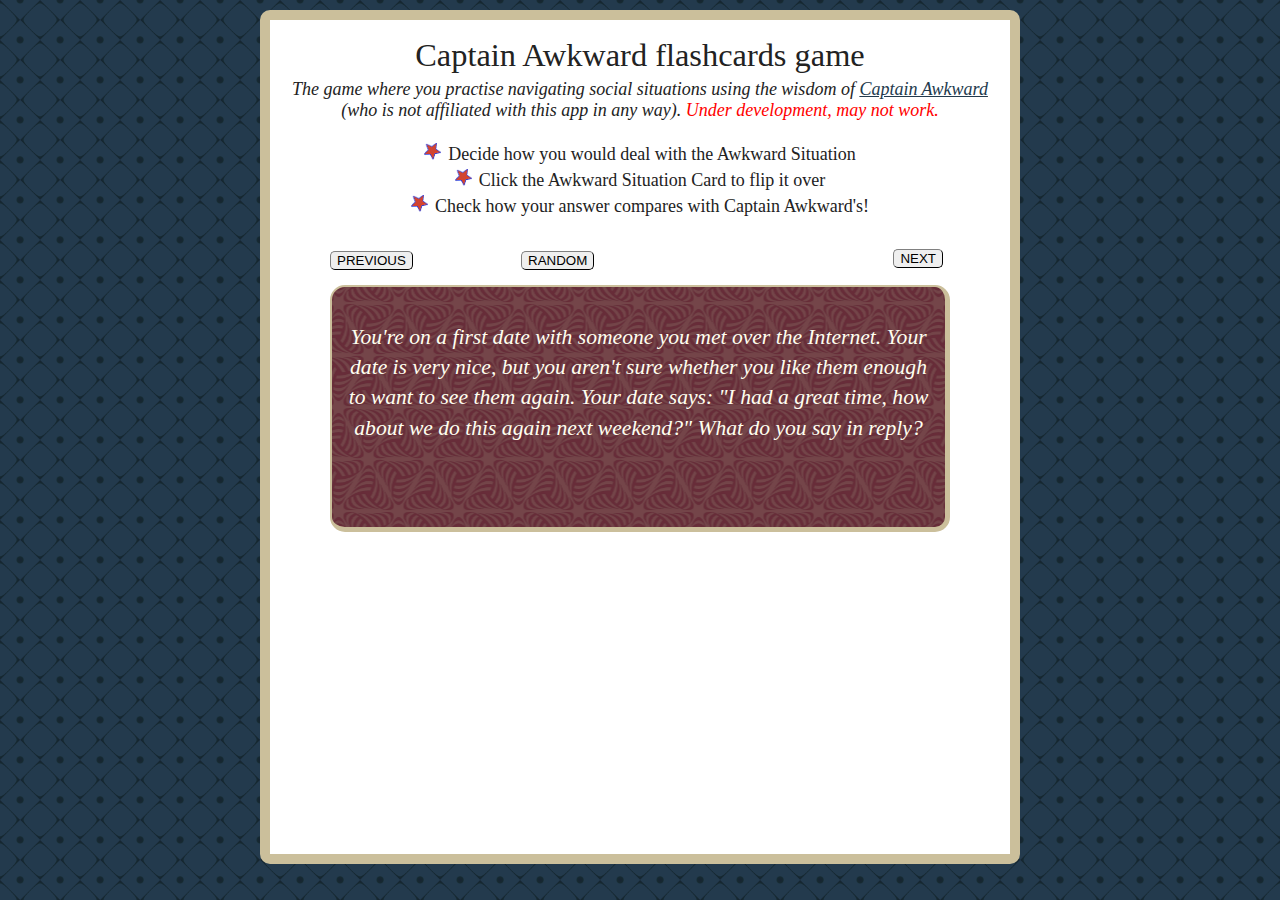
==== index.html @ a15573b4 "Initial commit" ====
<!DOCTYPE html>

<html>

<head>
<meta http-equiv="Content-Type" content="text/html;charset=utf-8"></meta>
<title>Flashcards | Captain Awkward</title>
<meta name="description" content="The game where you practise navigating social situations using the wisdom of Captain Awkward.">
<link rel="icon" type="image/png" href="icon.png">
<link rel="stylesheet" type="text/css" href="style.css">

<script type="text/javascript" src="jquery-1.9.0.min.js"></script>
<script type="text/javascript" src="questionsAndAnswers.js"></script>
<script type="text/javascript" src="flashcards.js"></script>
</head>

<body onload="init()">

<div id="container">

<h1>Captain Awkward flashcards game</h1>

<p class="tagline">The game where you practise navigating social situations using the wisdom of <a href="http://captainawkward.com">Captain Awkward</a> <span class="small">(who is not affiliated with this app in any way)</span>. <span style="color:red">Under development, may not work.</span></p>

<div id="instructions">
    <ul id="think" style="text-align:center;margin:0px auto;">
        <li>Decide how you would deal with the Awkward Situation</li>
        <li>Click the Awkward Situation Card to flip it over</li>
        <li>Check how your answer compares with Captain Awkward's!</li>
    </ul>
</div> <!--#instructions-->

<div id="cardContainer">

    <div id="navigation" style="width:100%;">
        <div style="width:33%;float:left;">
            <button style="margin-left:40px;" onclick="previousCard()">PREVIOUS</button>
        </div>
        <div style="width:33%;float:left;">
            <button onclick="randomCard()">RANDOM</button>
        </div>
        <div style="width:33%;float:left;">
            <button style="float:right;margin-right:40px;" onclick="nextCard()">NEXT</button>
        </div>
        <div style="clear:both"></div>
    </div> <!--#navigation-->

    <div id="card" onclick="flipCard()">
        <!--
        <img src="heartLaurel.png" style="width:70px;float:left;opacity:0.8;">
        <br>
        -->
        <p id="question"></p>
        <p style="text-align:right;padding:5px;">
            <a href="" style="visibility:hidden;" id="link">Source</a>
        </p>
        <!--
        <img src="heartLaurel.png" style="width:70px;float:right;opacity:0.8;">
        -->
        <div style="clear:both;"></div>
    </div> <!--#card-->

</div> <!--#cardContainer-->

</div> <!--#container-->
</body>
</html>
---- style.css ----
* {
    margin:0px;
    padding:0px;
    border: 0px;
}
body {
    color: #222;
    background-color: #233a4d;
    background-image: url("blackDiamondOverlay.png");
    font-family: Georgia, serif;
    font-size: 18px;
}
#container {
    min-width:200px;
    max-width:700px;
    margin:10px auto;
    padding:2px 20px;
    padding-bottom:100px;
    background-color: #fff;
    border-radius: 10px;
    border: 10px solid #cbbf9b;    
}
h1 {
    font-size:1.8em;
    font-weight:normal;
    text-align: center;
    padding: 15px 0px;
    padding-bottom: 0px;
}
h2, h3 {
    font-size:1.3em;
    font-weight:normal;
    padding: 15px 0px;
}
p {
    padding: 15px 0px;
}
p.tagline {
    font-size:1em;
    font-weight:normal;
    font-style: italic;
    text-align: center;
    padding: 5px 0px;
}
a {
    color: #233a4d;
    text-decoration: underline;
    font-weight: normal;
}
a:hover {
    color: #bf2001;
}
button {
    padding: 1px 6px;
    border-radius: 5px;
    border-top: 1px solid grey;
    border-left: 1px solid grey;
    border-right: 1px solid black;
    border-bottom: 1px solid black;
    cursor: pointer;
}
div#instructions {
    padding: 15px 0px;
}
div#instructions li {
    list-style-type:circle;
    list-style-image:url("casinoStar.png");
    list-style-position:inside;
    padding: 2px 0px;
}
div#cardContainer {
    min-height: 500px;
    padding: 10px 0px;
}
div#navigation {
    padding: 5px 0px;
}
div#card {
    padding: 20px 10px;
    margin: 10px 40px;
    min-height: 200px;
    color: #222;
    background-color: #faf6ec;
    background-image:url('star.png');
    background-repeat: no-repeat;
    background-position: center;
    border-radius:15px;
    border-top: 2px solid #cbbf9b;
    border-left: 2px solid #cbbf9b;
    border-right: 2px solid #9a9276;
    border-bottom: 2px solid #9a9276;
    cursor: pointer;
}
div#card.dark {
    color: #fffff0;
    background-color: #4d2323;
    background-color: #000;
    background-image:url('patternCooler.png');
    background-repeat: repeat;
    border-top: 2px solid #cbbf9b;
    border-left: 2px solid #cbbf9b;
    border-right: 5px solid #cbbf9b;
    border-bottom: 5px solid #cbbf9b;
}
div#card p {
    font-style: italic;
    font-size: 1.2em;
    line-height: 1.4em;
    text-align:center;
    padding: 15px 0px;
}
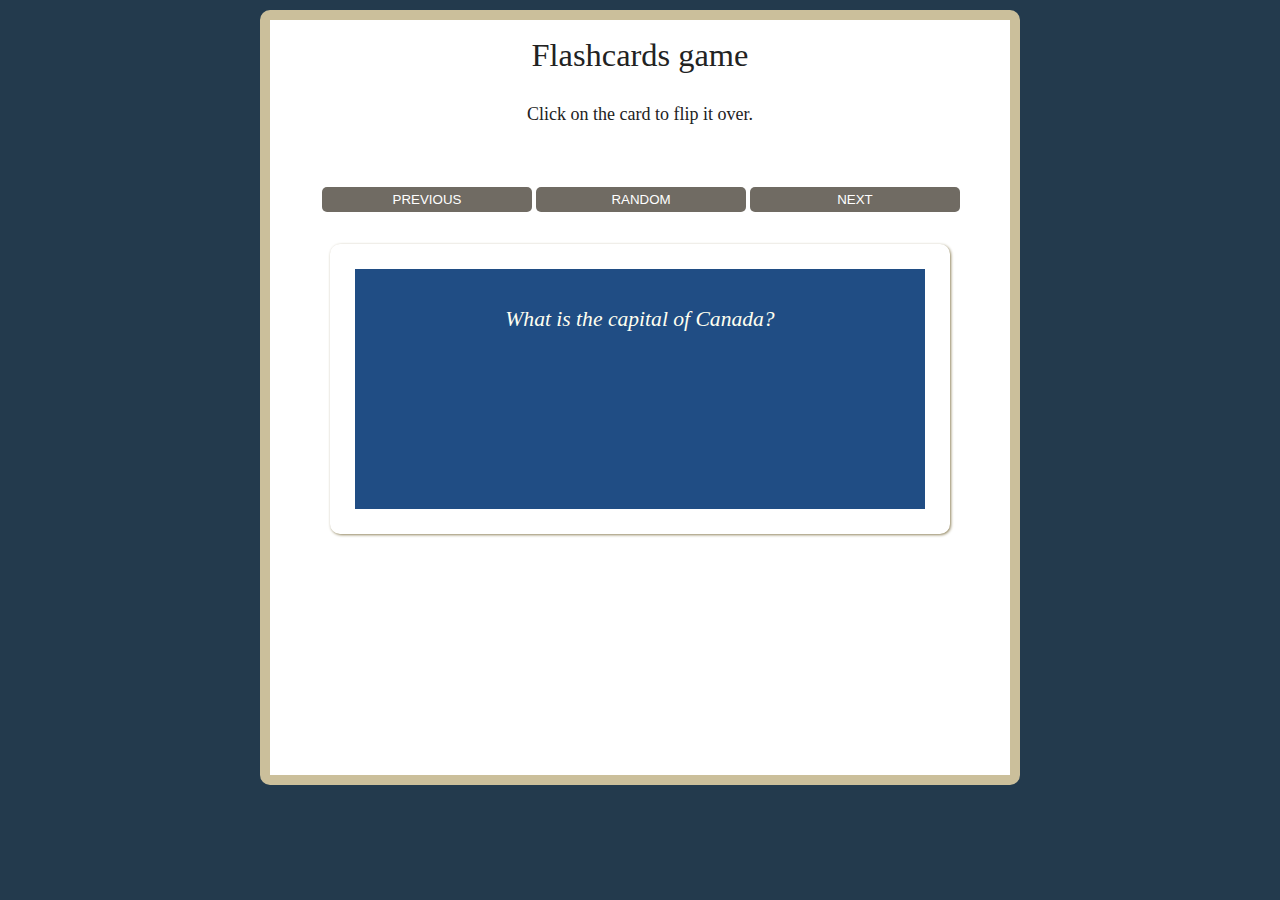
==== commit ddc3c402: "foo" ====
--- a/index.html
+++ b/index.html
@@ -4,13 +4,12 @@
 
 <head>
 <meta http-equiv="Content-Type" content="text/html;charset=utf-8"></meta>
-<title>Flashcards | Captain Awkward</title>
-<meta name="description" content="The game where you practise navigating social situations using the wisdom of Captain Awkward.">
-<link rel="icon" type="image/png" href="icon.png">
+<title>Flashcards</title>
+<meta name="description" content="Flashcards">
+<link rel="icon" type="image/png" href="FIXME">
 <link rel="stylesheet" type="text/css" href="style.css">
 
 <script type="text/javascript" src="jquery-1.9.0.min.js"></script>
-<script type="text/javascript" src="questionsAndAnswers.js"></script>
 <script type="text/javascript" src="flashcards.js"></script>
 </head>
 
@@ -18,45 +17,33 @@
 
 <div id="container">
 
-<h1>Captain Awkward flashcards game</h1>
-
-<p class="tagline">The game where you practise navigating social situations using the wisdom of <a href="http://captainawkward.com">Captain Awkward</a> <span class="small">(who is not affiliated with this app in any way)</span>. <span style="color:red">Under development, may not work.</span></p>
+<h1>Flashcards game</h1>
 
 <div id="instructions">
-    <ul id="think" style="text-align:center;margin:0px auto;">
-        <li>Decide how you would deal with the Awkward Situation</li>
-        <li>Click the Awkward Situation Card to flip it over</li>
-        <li>Check how your answer compares with Captain Awkward's!</li>
-    </ul>
+    <p>Click on the card to flip it over.</p>
 </div> <!--#instructions-->
 
 <div id="cardContainer">
 
-    <div id="navigation" style="width:100%;">
-        <div style="width:33%;float:left;">
-            <button style="margin-left:40px;" onclick="previousCard()">PREVIOUS</button>
+    <div id="navigation">
+        <div class="navButton">
+            <button onclick="previousCard()">PREVIOUS</button>
         </div>
-        <div style="width:33%;float:left;">
+        <div class="navButton">
             <button onclick="randomCard()">RANDOM</button>
         </div>
-        <div style="width:33%;float:left;">
-            <button style="float:right;margin-right:40px;" onclick="nextCard()">NEXT</button>
+        <div class="navButton">
+            <button onclick="nextCard()">NEXT</button>
         </div>
         <div style="clear:both"></div>
     </div> <!--#navigation-->
 
+
     <div id="card" onclick="flipCard()">
-        <!--
-        <img src="heartLaurel.png" style="width:70px;float:left;opacity:0.8;">
-        <br>
-        -->
         <p id="question"></p>
-        <p style="text-align:right;padding:5px;">
-            <a href="" style="visibility:hidden;" id="link">Source</a>
+        <p>
+            <a href="" id="link">Source</a>
         </p>
-        <!--
-        <img src="heartLaurel.png" style="width:70px;float:right;opacity:0.8;">
-        -->
         <div style="clear:both;"></div>
     </div> <!--#card-->
 
--- a/style.css
+++ b/style.css
@@ -6,8 +6,8 @@
 body {
     color: #222;
     background-color: #233a4d;
-    background-image: url("blackDiamondOverlay.png");
     font-family: Georgia, serif;
+    font-family: Palatino, serif;
     font-size: 18px;
 }
 #container {
@@ -35,13 +35,6 @@
 p {
     padding: 15px 0px;
 }
-p.tagline {
-    font-size:1em;
-    font-weight:normal;
-    font-style: italic;
-    text-align: center;
-    padding: 5px 0px;
-}
 a {
     color: #233a4d;
     text-decoration: underline;
@@ -50,30 +43,39 @@
 a:hover {
     color: #bf2001;
 }
-button {
-    padding: 1px 6px;
-    border-radius: 5px;
-    border-top: 1px solid grey;
-    border-left: 1px solid grey;
-    border-right: 1px solid black;
-    border-bottom: 1px solid black;
-    cursor: pointer;
-}
+
 div#instructions {
     padding: 15px 0px;
 }
-div#instructions li {
-    list-style-type:circle;
-    list-style-image:url("casinoStar.png");
-    list-style-position:inside;
-    padding: 2px 0px;
+div#instructions p {
+    text-align:center;
+}
+
+div#navigation {
+    padding: 20px 30px;
+    width: 100%;
+}
+div.navButton {
+    width: 30%;
+    float: left;
+    margin: 2px;
+}
+button {
+    padding: 5px 9px;
+    border-radius: 5px;
+    cursor: pointer;
+    color: #fff;
+    background-color: #706757;
+    background-color: #706b63;
+    width: 100%;
+}
+button:hover {
+    color: #ff0;
+    box-shadow: 1px 2px #ff0;
 }
 div#cardContainer {
     min-height: 500px;
     padding: 10px 0px;
-}
-div#navigation {
-    padding: 5px 0px;
 }
 div#card {
     padding: 20px 10px;
@@ -81,26 +83,26 @@
     min-height: 200px;
     color: #222;
     background-color: #faf6ec;
-    background-image:url('star.png');
-    background-repeat: no-repeat;
-    background-position: center;
-    border-radius:15px;
-    border-top: 2px solid #cbbf9b;
-    border-left: 2px solid #cbbf9b;
-    border-right: 2px solid #9a9276;
-    border-bottom: 2px solid #9a9276;
+    border-radius:10px;
+    border: 25px solid #fff;
+    box-shadow: 1px 1px 3px #92865f;
     cursor: pointer;
 }
-div#card.dark {
+div#card.c0 {
     color: #fffff0;
-    background-color: #4d2323;
-    background-color: #000;
-    background-image:url('patternCooler.png');
-    background-repeat: repeat;
-    border-top: 2px solid #cbbf9b;
-    border-left: 2px solid #cbbf9b;
-    border-right: 5px solid #cbbf9b;
-    border-bottom: 5px solid #cbbf9b;
+    background-color: #ce3d1c;
+}
+div#card.c1 {
+    color: #fffff0;
+    background-color: #4c880c;
+}
+div#card.c2 {
+    color: #fffff0;
+    background-color: #204d84;
+}
+div#card.c3 {
+    color: #fffff0;
+    background-color: #972d57;
 }
 div#card p {
     font-style: italic;
@@ -108,4 +110,4 @@
     line-height: 1.4em;
     text-align:center;
     padding: 15px 0px;
-}
+}    box-shadow: 1px 1px 1px #ff0;
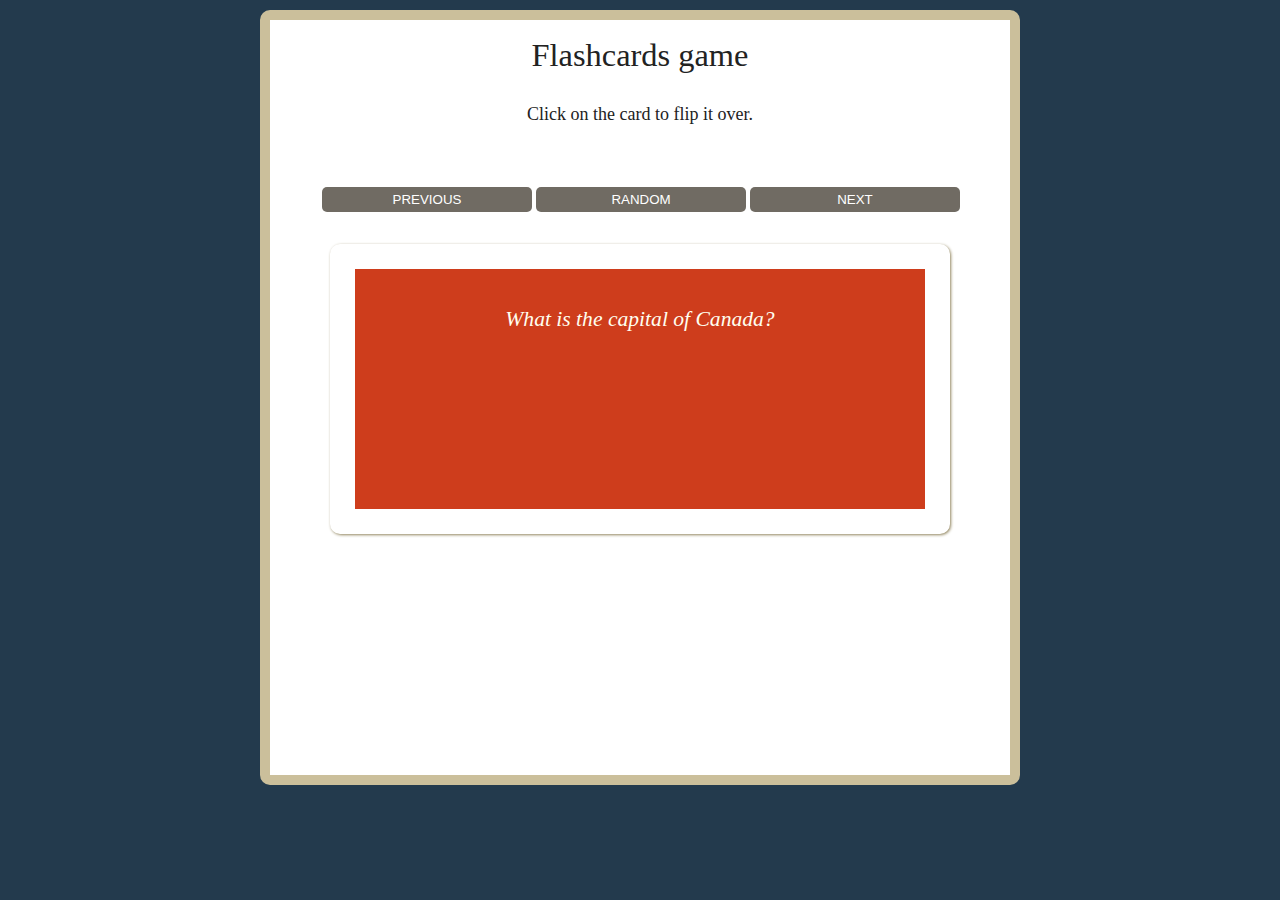
==== commit 54130554: "simplified a few things" ====
--- a/index.html
+++ b/index.html
@@ -38,12 +38,8 @@
         <div style="clear:both"></div>
     </div> <!--#navigation-->
 
-
     <div id="card" onclick="flipCard()">
         <p id="question"></p>
-        <p>
-            <a href="" id="link">Source</a>
-        </p>
         <div style="clear:both;"></div>
     </div> <!--#card-->
 
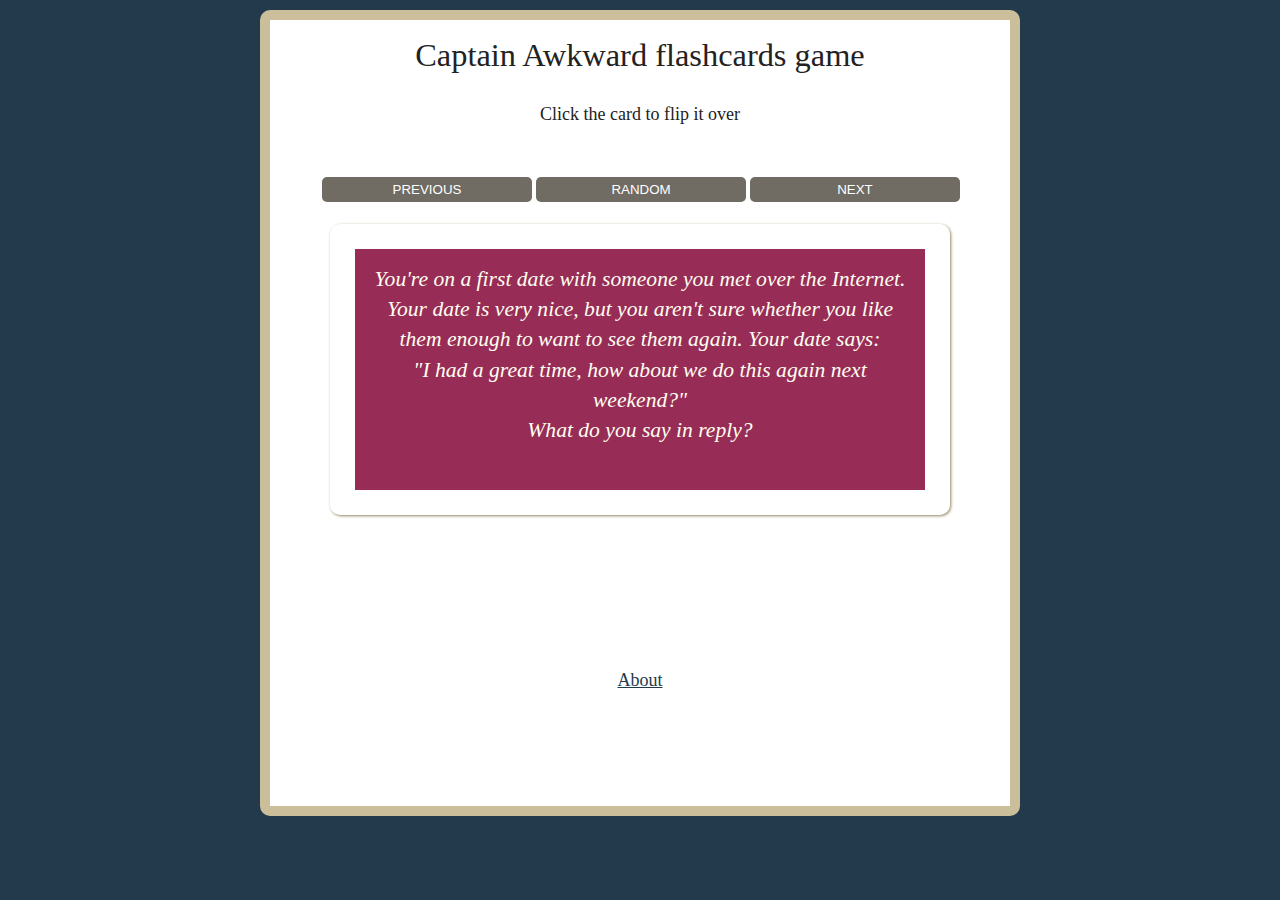
==== commit 7db64802: "simplified javascript and css" ====
--- a/index.html
+++ b/index.html
@@ -4,8 +4,8 @@
 
 <head>
 <meta http-equiv="Content-Type" content="text/html;charset=utf-8"></meta>
-<title>Flashcards</title>
-<meta name="description" content="Flashcards">
+<title>Flashcards of Awkward</title>
+<meta name="description" content="Captain Awkward flashcards game">
 <link rel="icon" type="image/png" href="FIXME">
 <link rel="stylesheet" type="text/css" href="style.css">
 
@@ -17,10 +17,10 @@
 
 <div id="container">
 
-<h1>Flashcards game</h1>
+<h1>Captain Awkward flashcards game</h1>
 
 <div id="instructions">
-    <p>Click on the card to flip it over.</p>
+        <p>Click the card to flip it over</p>
 </div> <!--#instructions-->
 
 <div id="cardContainer">
@@ -39,12 +39,16 @@
     </div> <!--#navigation-->
 
     <div id="card" onclick="flipCard()">
-        <p id="question"></p>
+        <div id="question"></div>
         <div style="clear:both;"></div>
     </div> <!--#card-->
 
 </div> <!--#cardContainer-->
 
+<p style="text-align:center">
+<a href="http://foofurple.com/captain-awkward-flashcards/about.html">About</a>
+</p>
+
 </div> <!--#container-->
 </body>
 </html>
--- a/style.css
+++ b/style.css
@@ -43,14 +43,12 @@
 a:hover {
     color: #bf2001;
 }
-
 div#instructions {
     padding: 15px 0px;
 }
 div#instructions p {
     text-align:center;
 }
-
 div#navigation {
     padding: 20px 30px;
     width: 100%;
@@ -65,21 +63,19 @@
     border-radius: 5px;
     cursor: pointer;
     color: #fff;
-    background-color: #706757;
     background-color: #706b63;
     width: 100%;
 }
 button:hover {
-    color: #ff0;
-    box-shadow: 1px 2px #ff0;
+    background-color: #7d7870;
 }
 div#cardContainer {
     min-height: 500px;
-    padding: 10px 0px;
 }
 div#card {
-    padding: 20px 10px;
-    margin: 10px 40px;
+    padding: 0px 10px;
+    margin: 0px 40px;
+    padding-bottom: 30px;
     min-height: 200px;
     color: #222;
     background-color: #faf6ec;
@@ -87,6 +83,10 @@
     border: 25px solid #fff;
     box-shadow: 1px 1px 3px #92865f;
     cursor: pointer;
+}
+div#card h2 {
+    padding-top: 0px;
+    padding-bottom: 8px;
 }
 div#card.c0 {
     color: #fffff0;
@@ -104,10 +104,10 @@
     color: #fffff0;
     background-color: #972d57;
 }
-div#card p {
+div#question {
     font-style: italic;
     font-size: 1.2em;
     line-height: 1.4em;
-    text-align:center;
+    text-align: center;
     padding: 15px 0px;
-}    box-shadow: 1px 1px 1px #ff0;
+}
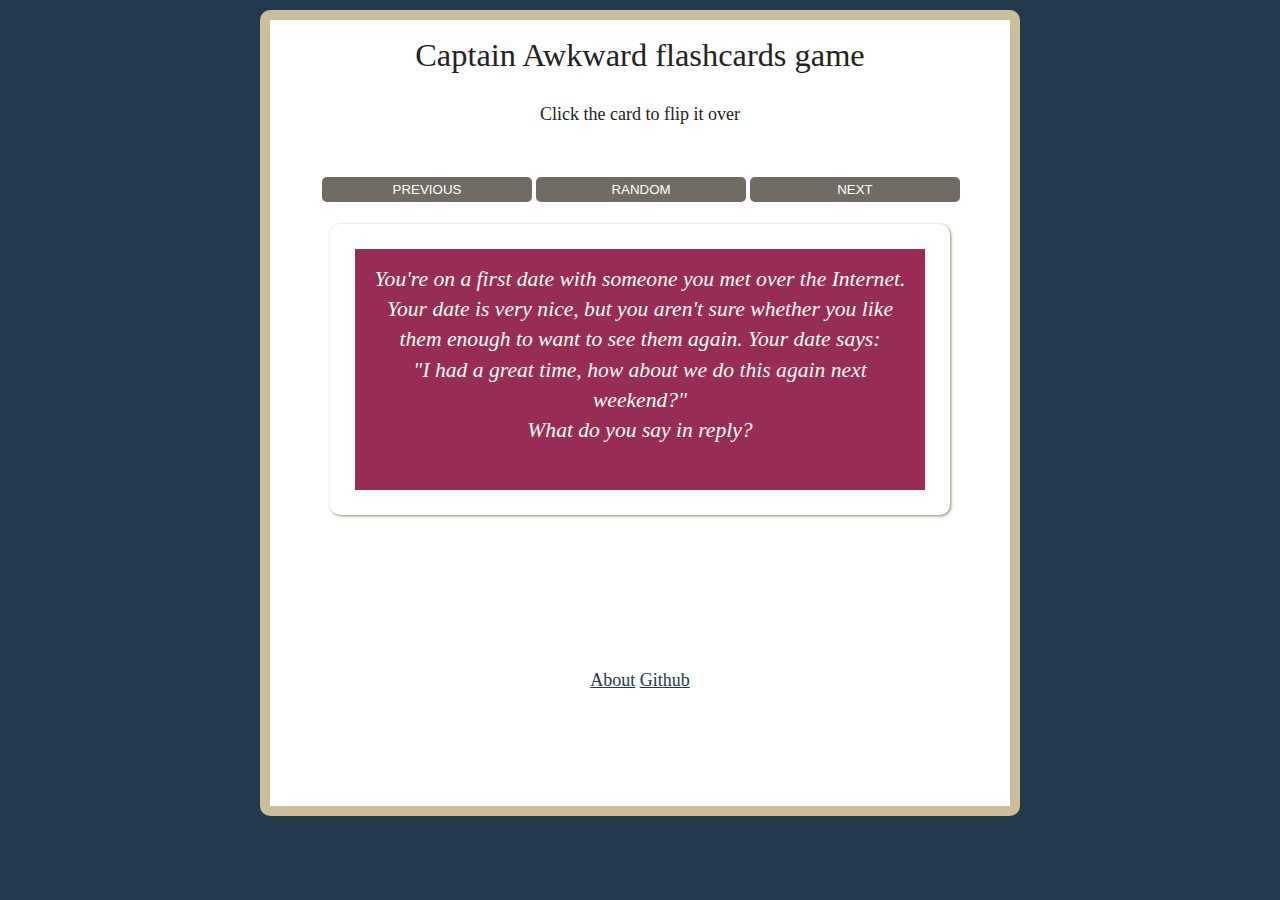
==== commit 514d1429: "tweaks" ====
--- a/index.html
+++ b/index.html
@@ -46,7 +46,8 @@
 </div> <!--#cardContainer-->
 
 <p style="text-align:center">
-<a href="http://foofurple.com/captain-awkward-flashcards/about.html">About</a>
+<a href="http://foofurple.com/flashcards/about.html">About</a> 
+<a href="https://github.com/anarres/flashcards">Github</a>
 </p>
 
 </div> <!--#container-->
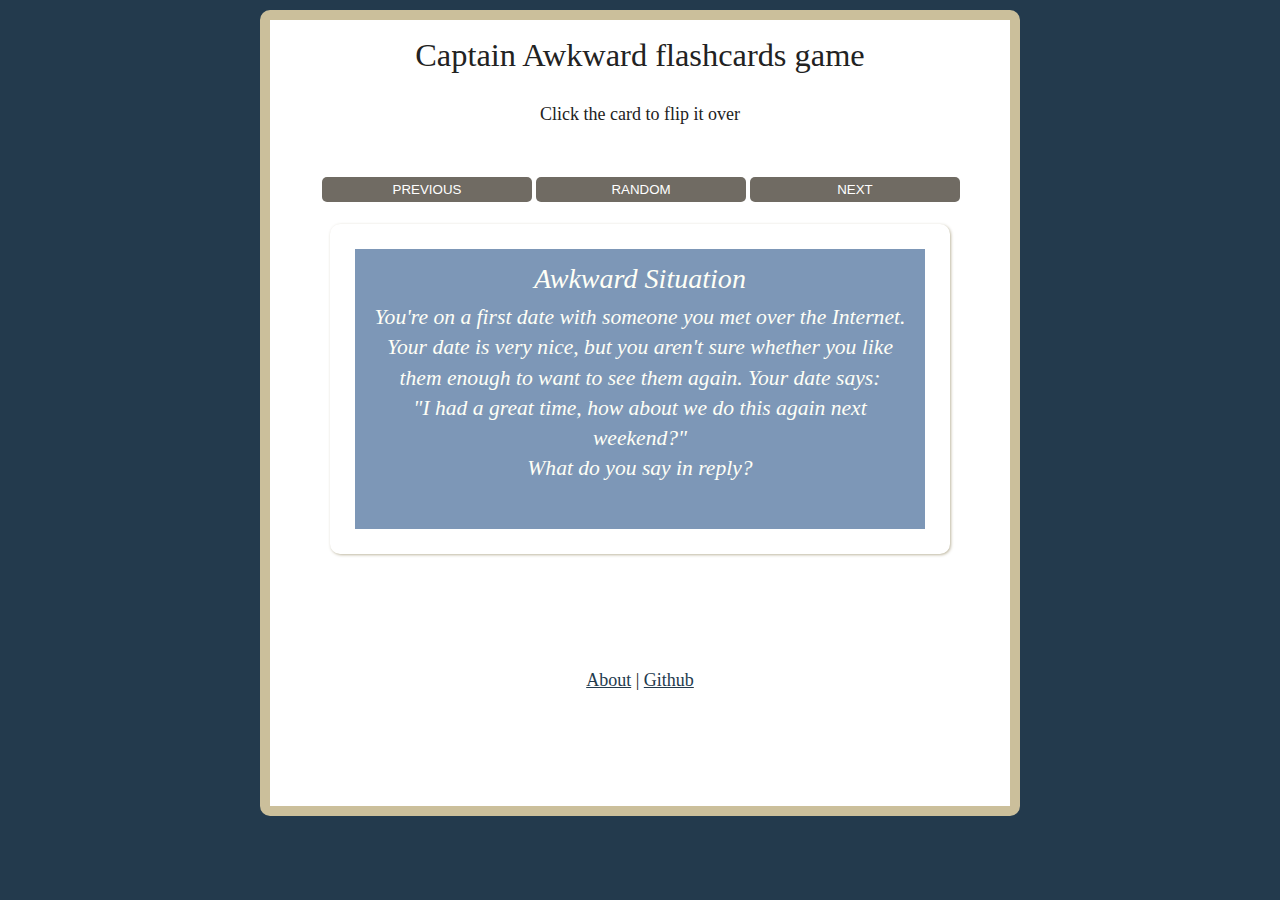
==== commit 550b35c4: "f" ====
--- a/index.html
+++ b/index.html
@@ -46,8 +46,12 @@
 </div> <!--#cardContainer-->
 
 <p style="text-align:center">
-<a href="http://foofurple.com/flashcards/about.html">About</a> 
-<a href="https://github.com/anarres/flashcards">Github</a>
+    <a href="about.html">About</a> | 
+<!--
+    <a href="FIXME">Load a new card set</a> |
+    <a href="configure.html">Make a new card set</a> | 
+-->
+    <a href="https://github.com/anarres/flashcards">Github</a>
 </p>
 
 </div> <!--#container-->
